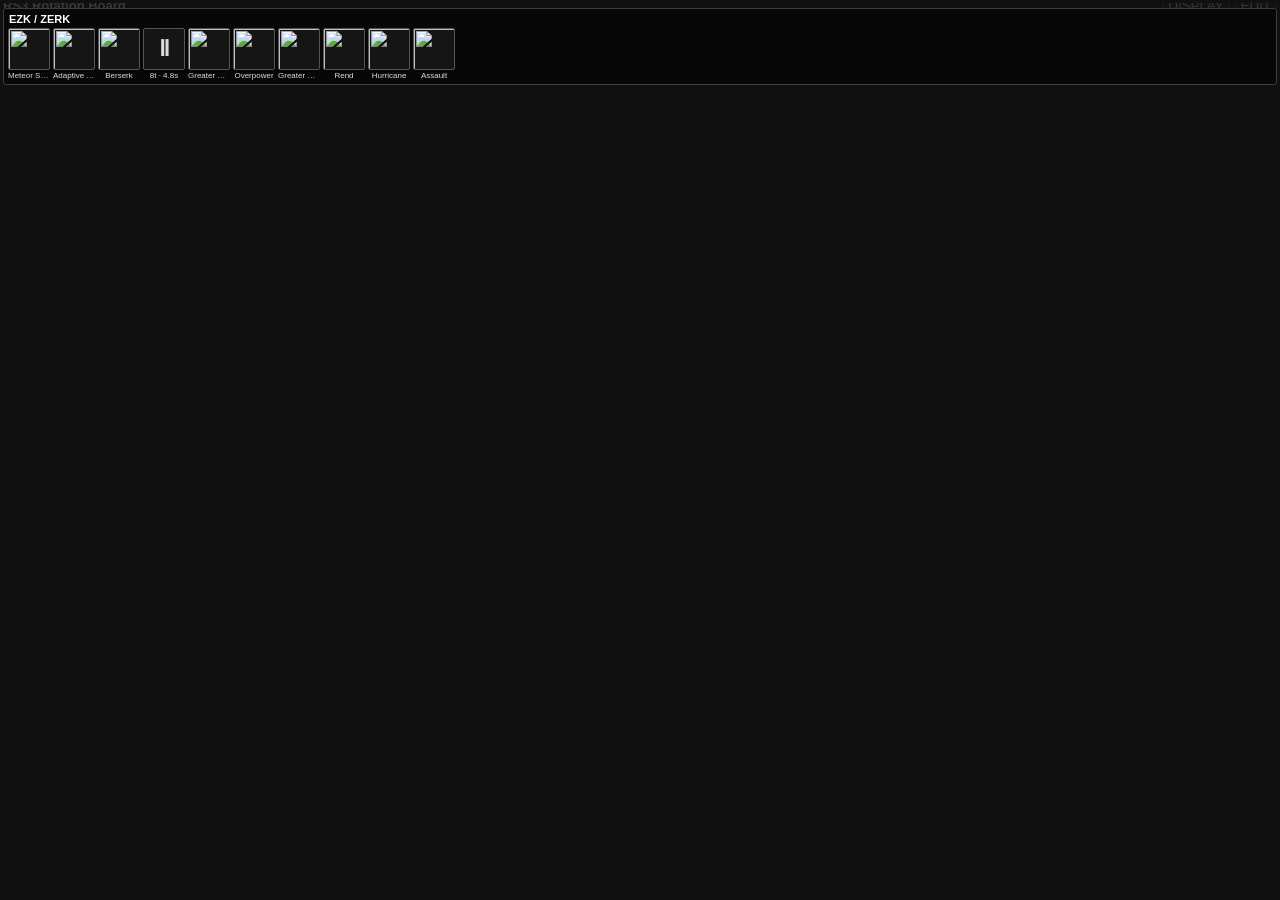
==== index.html @ 69e35729 "Refresh cache for EoF special icons" ====
<!doctype html><html><head><meta charset="utf-8"><meta name="viewport" content="width=device-width,initial-scale=1"><meta http-equiv="Cache-Control" content="no-cache, no-store, must-revalidate"><meta http-equiv="Pragma" content="no-cache"><meta http-equiv="Expires" content="0"><title>Rotation Cue Board</title><link rel="stylesheet" href="style.css?v=20260930-1"></head><body class="displayMode"><div id="app"><header><b>RS3 Rotation Board</b><button id="displayBtn">DISPLAY</button><button id="editorBtn">EDIT</button></header><main><section id="display"><div id="boards"></div></section><section id="editor"><div class="toolbar"><select id="preset"></select><button id="addPreset">+ preset</button><button id="renamePreset">rename</button><button id="deletePreset">delete</button><label class="show"><input id="active" type="checkbox"> show this preset</label></div><div id="presetNamePanel" style="display:none;gap:5px;margin-bottom:6px"><input id="presetNameInput" placeholder="Preset name"><button id="presetNameSave">Create</button><button id="presetNameCancel">Cancel</button></div><input id="presetTitle" class="titleInput" placeholder="Rotation title"><div id="sequence" class="sequence editorSequence"></div><div class="markerbar"><button id="addWait">+ WAIT</button><input id="ticks" type="number" value="8" min="1" max="100"><span>ticks</span><button id="clear">clear</button><button id="scanBars">SCAN BARS</button><button id="keybindBtn">KEYBINDS</button><span id="scanStatus"></span></div><div class="markerbar"><b>OVERLAY</b><button id="alignLeft">LEFT</button><button id="alignCenter">CENTER ALIGN</button><button id="alignRight">RIGHT</button><span>|</span><button id="ovLeft">←</button><button id="ovRight">→</button><button id="ovUp">↑</button><button id="ovDown">↓</button><button id="ovCenter">RESET</button></div><div id="keybindPanel" style="display:none"><div class="keybindHelp">Scan finds visible action-bar abilities. Then click a field and press its bind. <b>S+key = Shift+key</b>, <b>A+key = Alt+key</b>.</div><div id="keybindRows"></div></div><div class="pickerHead"><div id="tabs"></div><input id="search" placeholder="Search..."></div><div id="picker"></div></section></main></div><script>if(window.alt1&&alt1.identifyAppUrl)alt1.identifyAppUrl('./appconfig.json')</script><script src="https://runeapps.org/runeappslib.js"></script><script src="actionscan.js?v=20260930-1"></script><script src="extras.js?v=20260930-1"></script><script src="app.js?v=20260930-1"></script><script src="scanwire.js?v=20260930-1"></script></body></html>
---- style.css ----
:root{--s:42px}*{box-sizing:border-box}html,body{margin:0;background:#101010;color:#ddd;font:13px Arial,sans-serif}body{min-width:340px}#app{padding:7px}header{display:flex;gap:5px;align-items:center;border-bottom:1px solid #383838;padding-bottom:6px;margin-bottom:7px}header b{margin-right:auto;color:#eee}button,select,input{background:#202020;color:#ddd;border:1px solid #494949;border-radius:3px;padding:5px}button{cursor:pointer}button:hover{background:#303030}.toolbar,.markerbar,.pickerHead{display:flex;gap:5px;align-items:center;flex-wrap:wrap;margin-bottom:6px}.show{margin-left:auto}.titleInput{width:100%;font-weight:bold;margin-bottom:6px}.sequence{display:flex;gap:3px;align-items:flex-start;flex-wrap:wrap}.editorSequence{min-height:55px;background:#080808;border:1px solid #444;padding:6px;margin-bottom:6px}.tile,.wait{width:var(--s);flex:0 0 var(--s);text-align:center;position:relative}.tile img,.waitIcon{width:var(--s);height:var(--s);display:block;object-fit:contain;border:1px solid #555;background:#151515;border-radius:2px}.tile img{image-rendering:auto}.waitIcon{display:flex;align-items:center;justify-content:center;font-size:22px;font-weight:bold}.caption{font-size:8px;line-height:9px;white-space:nowrap;overflow:hidden;text-overflow:ellipsis;margin-top:1px}.editorSequence .tile,.editorSequence .wait{cursor:grab}.dragging{opacity:.3}.over{outline:2px solid #d9ad45;outline-offset:2px}#boards{display:flex;flex-direction:column;gap:5px}.board{background:rgba(0,0,0,.72);border:1px solid #3d3d3d;border-radius:3px;padding:4px}.boardTitle{font-size:11px;font-weight:bold;color:white;margin:0 0 3px 1px;text-shadow:1px 1px #000}.pickerHead{border-top:1px solid #383838;padding-top:7px}.pickerHead #tabs{display:flex;gap:3px;flex-wrap:wrap}.tab.active{border-color:#b89948;background:#342e1c}#search{margin-left:auto;min-width:170px}#picker{display:grid;grid-template-columns:repeat(auto-fill,minmax(64px,1fr));gap:3px;max-height:390px;overflow:auto;background:#080808;border:1px solid #383838;padding:4px}.pick{height:64px;padding:2px;display:flex;flex-direction:column;align-items:center;justify-content:center}.pick img{width:36px;height:36px;object-fit:contain}.pick span{font-size:8px;max-width:100%;overflow:hidden;text-overflow:ellipsis;white-space:nowrap}#display{display:none}body.displayMode #editor{display:none}body.displayMode #display{display:block}body.displayMode header{opacity:.18;border:0;padding:0;margin:0;height:5px;overflow:hidden}body.displayMode header:hover{opacity:1;height:auto;padding-bottom:6px;margin-bottom:7px}body.displayMode #app{padding:3px}body.displayMode .board{background:rgba(0,0,0,.55)}
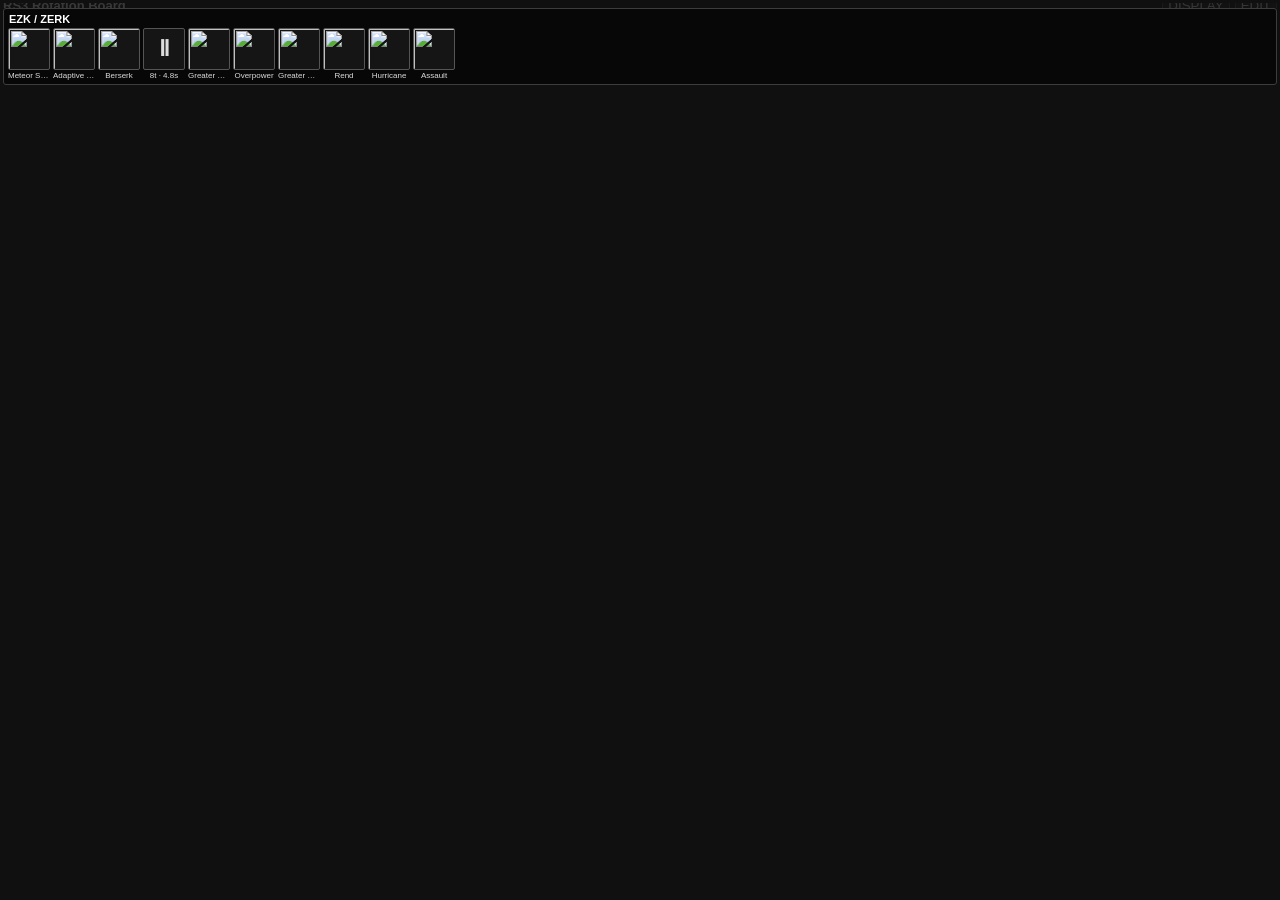
==== commit 899d2968: "Add icon size slider and refresh app" ====
--- a/index.html
+++ b/index.html
@@ -1 +1 @@
-<!doctype html><html><head><meta charset="utf-8"><meta name="viewport" content="width=device-width,initial-scale=1"><meta http-equiv="Cache-Control" content="no-cache, no-store, must-revalidate"><meta http-equiv="Pragma" content="no-cache"><meta http-equiv="Expires" content="0"><title>Rotation Cue Board</title><link rel="stylesheet" href="style.css?v=20260930-1"></head><body class="displayMode"><div id="app"><header><b>RS3 Rotation Board</b><button id="displayBtn">DISPLAY</button><button id="editorBtn">EDIT</button></header><main><section id="display"><div id="boards"></div></section><section id="editor"><div class="toolbar"><select id="preset"></select><button id="addPreset">+ preset</button><button id="renamePreset">rename</button><button id="deletePreset">delete</button><label class="show"><input id="active" type="checkbox"> show this preset</label></div><div id="presetNamePanel" style="display:none;gap:5px;margin-bottom:6px"><input id="presetNameInput" placeholder="Preset name"><button id="presetNameSave">Create</button><button id="presetNameCancel">Cancel</button></div><input id="presetTitle" class="titleInput" placeholder="Rotation title"><div id="sequence" class="sequence editorSequence"></div><div class="markerbar"><button id="addWait">+ WAIT</button><input id="ticks" type="number" value="8" min="1" max="100"><span>ticks</span><button id="clear">clear</button><button id="scanBars">SCAN BARS</button><button id="keybindBtn">KEYBINDS</button><span id="scanStatus"></span></div><div class="markerbar"><b>OVERLAY</b><button id="alignLeft">LEFT</button><button id="alignCenter">CENTER ALIGN</button><button id="alignRight">RIGHT</button><span>|</span><button id="ovLeft">←</button><button id="ovRight">→</button><button id="ovUp">↑</button><button id="ovDown">↓</button><button id="ovCenter">RESET</button></div><div id="keybindPanel" style="display:none"><div class="keybindHelp">Scan finds visible action-bar abilities. Then click a field and press its bind. <b>S+key = Shift+key</b>, <b>A+key = Alt+key</b>.</div><div id="keybindRows"></div></div><div class="pickerHead"><div id="tabs"></div><input id="search" placeholder="Search..."></div><div id="picker"></div></section></main></div><script>if(window.alt1&&alt1.identifyAppUrl)alt1.identifyAppUrl('./appconfig.json')</script><script src="https://runeapps.org/runeappslib.js"></script><script src="actionscan.js?v=20260930-1"></script><script src="extras.js?v=20260930-1"></script><script src="app.js?v=20260930-1"></script><script src="scanwire.js?v=20260930-1"></script></body></html>+<!doctype html><html><head><meta charset="utf-8"><meta name="viewport" content="width=device-width,initial-scale=1"><meta http-equiv="Cache-Control" content="no-cache, no-store, must-revalidate"><meta http-equiv="Pragma" content="no-cache"><meta http-equiv="Expires" content="0"><title>Rotation Cue Board</title><link rel="stylesheet" href="style.css?v=20261009-1"></head><body class="displayMode"><div id="app"><header><b>RS3 Rotation Board</b><button id="displayBtn">DISPLAY</button><button id="editorBtn">EDIT</button></header><main><section id="display"><div id="boards"></div></section><section id="editor"><div class="toolbar"><select id="preset"></select><button id="addPreset">+ preset</button><button id="renamePreset">rename</button><button id="deletePreset">delete</button><label class="show"><input id="active" type="checkbox"> show this preset</label></div><div id="presetNamePanel" style="display:none;gap:5px;margin-bottom:6px"><input id="presetNameInput" placeholder="Preset name"><button id="presetNameSave">Create</button><button id="presetNameCancel">Cancel</button></div><input id="presetTitle" class="titleInput" placeholder="Rotation title"><div id="sequence" class="sequence editorSequence"></div><div class="markerbar"><button id="addWait">+ WAIT</button><input id="ticks" type="number" value="8" min="1" max="100"><span>ticks</span><button id="clear">clear</button><button id="scanBars">SCAN BARS</button><button id="keybindBtn">KEYBINDS</button><span id="scanStatus"></span></div><div class="markerbar"><b>OVERLAY</b><label>ICON SIZE <input id="iconSize" type="range" min="20" max="64" step="2" value="40"></label><span id="iconSizeValue">40px</span><button id="ovHide">HIDE</button><button id="alignLeft">LEFT</button><button id="alignCenter">CENTER ALIGN</button><button id="alignRight">RIGHT</button><span>|</span><button id="ovLeft">←</button><button id="ovRight">→</button><button id="ovUp">↑</button><button id="ovDown">↓</button><button id="ovCenter">RESET</button></div><div id="keybindPanel" style="display:none"><div class="keybindHelp">Scan finds visible action-bar abilities. Then click a field and press its bind. <b>S+key = Shift+key</b>, <b>A+key = Alt+key</b>.</div><div id="keybindRows"></div></div><div class="pickerHead"><div id="tabs"></div><input id="search" placeholder="Search..."></div><div id="picker"></div></section></main></div><script>if(window.alt1&&alt1.identifyAppUrl)alt1.identifyAppUrl('./appconfig.json')</script><script src="https://runeapps.org/runeappslib.js"></script><script src="actionscan.js?v=20261009-1"></script><script src="extras.js?v=20261009-1"></script><script src="app.js?v=20261009-1"></script><script src="scanwire.js?v=20261009-1"></script><script>window.addEventListener('load',()=>{let b=document.getElementById('ovHide');if(!b)return;let sync=()=>b.textContent=(window.RCBOverlayHidden&&RCBOverlayHidden())?'SHOW':'HIDE';b.onclick=()=>{if(window.RCBToggleOverlay)RCBToggleOverlay();sync()};sync()})</script><script>window.addEventListener('load',()=>{let x=document.getElementById('iconSize'),v=document.getElementById('iconSizeValue');x.value=localStorage.getItem('rcb-icon-size')||40;v.textContent=x.value+'px';x.oninput=()=>{localStorage.setItem('rcb-icon-size',x.value);v.textContent=x.value+'px';window.dispatchEvent(new Event('rcb-size-change'))}})</script></body></html>
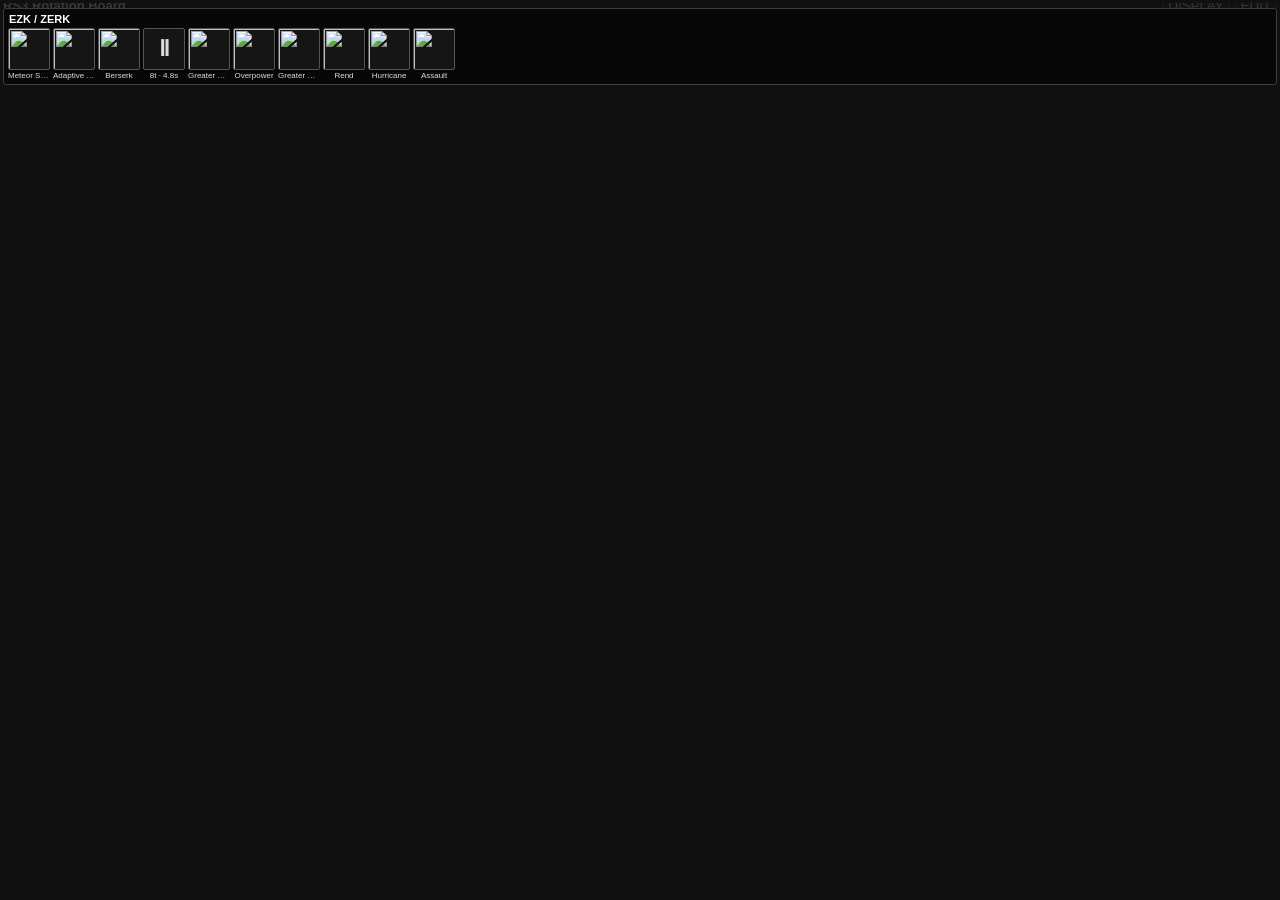
==== commit 74ffe1fe: "Bust cache for quiver icon fix" ====
--- a/index.html
+++ b/index.html
@@ -1 +1 @@
-<!doctype html><html><head><meta charset="utf-8"><meta name="viewport" content="width=device-width,initial-scale=1"><meta http-equiv="Cache-Control" content="no-cache, no-store, must-revalidate"><meta http-equiv="Pragma" content="no-cache"><meta http-equiv="Expires" content="0"><title>Rotation Cue Board</title><link rel="stylesheet" href="style.css?v=20261009-1"></head><body class="displayMode"><div id="app"><header><b>RS3 Rotation Board</b><button id="displayBtn">DISPLAY</button><button id="editorBtn">EDIT</button></header><main><section id="display"><div id="boards"></div></section><section id="editor"><div class="toolbar"><select id="preset"></select><button id="addPreset">+ preset</button><button id="renamePreset">rename</button><button id="deletePreset">delete</button><label class="show"><input id="active" type="checkbox"> show this preset</label></div><div id="presetNamePanel" style="display:none;gap:5px;margin-bottom:6px"><input id="presetNameInput" placeholder="Preset name"><button id="presetNameSave">Create</button><button id="presetNameCancel">Cancel</button></div><input id="presetTitle" class="titleInput" placeholder="Rotation title"><div id="sequence" class="sequence editorSequence"></div><div class="markerbar"><button id="addWait">+ WAIT</button><input id="ticks" type="number" value="8" min="1" max="100"><span>ticks</span><button id="clear">clear</button><button id="scanBars">SCAN BARS</button><button id="keybindBtn">KEYBINDS</button><span id="scanStatus"></span></div><div class="markerbar"><b>OVERLAY</b><label>ICON SIZE <input id="iconSize" type="range" min="20" max="64" step="2" value="40"></label><span id="iconSizeValue">40px</span><button id="ovHide">HIDE</button><button id="alignLeft">LEFT</button><button id="alignCenter">CENTER ALIGN</button><button id="alignRight">RIGHT</button><span>|</span><button id="ovLeft">←</button><button id="ovRight">→</button><button id="ovUp">↑</button><button id="ovDown">↓</button><button id="ovCenter">RESET</button></div><div id="keybindPanel" style="display:none"><div class="keybindHelp">Scan finds visible action-bar abilities. Then click a field and press its bind. <b>S+key = Shift+key</b>, <b>A+key = Alt+key</b>.</div><div id="keybindRows"></div></div><div class="pickerHead"><div id="tabs"></div><input id="search" placeholder="Search..."></div><div id="picker"></div></section></main></div><script>if(window.alt1&&alt1.identifyAppUrl)alt1.identifyAppUrl('./appconfig.json')</script><script src="https://runeapps.org/runeappslib.js"></script><script src="actionscan.js?v=20261009-1"></script><script src="extras.js?v=20261009-1"></script><script src="app.js?v=20261009-1"></script><script src="scanwire.js?v=20261009-1"></script><script>window.addEventListener('load',()=>{let b=document.getElementById('ovHide');if(!b)return;let sync=()=>b.textContent=(window.RCBOverlayHidden&&RCBOverlayHidden())?'SHOW':'HIDE';b.onclick=()=>{if(window.RCBToggleOverlay)RCBToggleOverlay();sync()};sync()})</script><script>window.addEventListener('load',()=>{let x=document.getElementById('iconSize'),v=document.getElementById('iconSizeValue');x.value=localStorage.getItem('rcb-icon-size')||40;v.textContent=x.value+'px';x.oninput=()=>{localStorage.setItem('rcb-icon-size',x.value);v.textContent=x.value+'px';window.dispatchEvent(new Event('rcb-size-change'))}})</script></body></html>+<!doctype html><html><head><meta charset="utf-8"><meta name="viewport" content="width=device-width,initial-scale=1"><meta http-equiv="Cache-Control" content="no-cache, no-store, must-revalidate"><meta http-equiv="Pragma" content="no-cache"><meta http-equiv="Expires" content="0"><title>Rotation Cue Board</title><link rel="stylesheet" href="style.css?v=20261009-2"></head><body class="displayMode"><div id="app"><header><b>RS3 Rotation Board</b><button id="displayBtn">DISPLAY</button><button id="editorBtn">EDIT</button></header><main><section id="display"><div id="boards"></div></section><section id="editor"><div class="toolbar"><select id="preset"></select><button id="addPreset">+ preset</button><button id="renamePreset">rename</button><button id="deletePreset">delete</button><label class="show"><input id="active" type="checkbox"> show this preset</label></div><div id="presetNamePanel" style="display:none;gap:5px;margin-bottom:6px"><input id="presetNameInput" placeholder="Preset name"><button id="presetNameSave">Create</button><button id="presetNameCancel">Cancel</button></div><input id="presetTitle" class="titleInput" placeholder="Rotation title"><div id="sequence" class="sequence editorSequence"></div><div class="markerbar"><button id="addWait">+ WAIT</button><input id="ticks" type="number" value="8" min="1" max="100"><span>ticks</span><button id="clear">clear</button><button id="scanBars">SCAN BARS</button><button id="keybindBtn">KEYBINDS</button><span id="scanStatus"></span></div><div class="markerbar"><b>OVERLAY</b><label>ICON SIZE <input id="iconSize" type="range" min="20" max="64" step="2" value="40"></label><span id="iconSizeValue">40px</span><button id="ovHide">HIDE</button><button id="alignLeft">LEFT</button><button id="alignCenter">CENTER ALIGN</button><button id="alignRight">RIGHT</button><span>|</span><button id="ovLeft">←</button><button id="ovRight">→</button><button id="ovUp">↑</button><button id="ovDown">↓</button><button id="ovCenter">RESET</button></div><div id="keybindPanel" style="display:none"><div class="keybindHelp">Scan finds visible action-bar abilities. Then click a field and press its bind. <b>S+key = Shift+key</b>, <b>A+key = Alt+key</b>.</div><div id="keybindRows"></div></div><div class="pickerHead"><div id="tabs"></div><input id="search" placeholder="Search..."></div><div id="picker"></div></section></main></div><script>if(window.alt1&&alt1.identifyAppUrl)alt1.identifyAppUrl('./appconfig.json')</script><script src="https://runeapps.org/runeappslib.js"></script><script src="actionscan.js?v=20261009-2"></script><script src="extras.js?v=20261009-2"></script><script src="app.js?v=20261009-2"></script><script src="scanwire.js?v=20261009-2"></script><script>window.addEventListener('load',()=>{let b=document.getElementById('ovHide');if(!b)return;let sync=()=>b.textContent=(window.RCBOverlayHidden&&RCBOverlayHidden())?'SHOW':'HIDE';b.onclick=()=>{if(window.RCBToggleOverlay)RCBToggleOverlay();sync()};sync()})</script><script>window.addEventListener('load',()=>{let x=document.getElementById('iconSize'),v=document.getElementById('iconSizeValue');x.value=localStorage.getItem('rcb-icon-size')||40;v.textContent=x.value+'px';x.oninput=()=>{localStorage.setItem('rcb-icon-size',x.value);v.textContent=x.value+'px';window.dispatchEvent(new Event('rcb-size-change'))}})</script></body></html>
